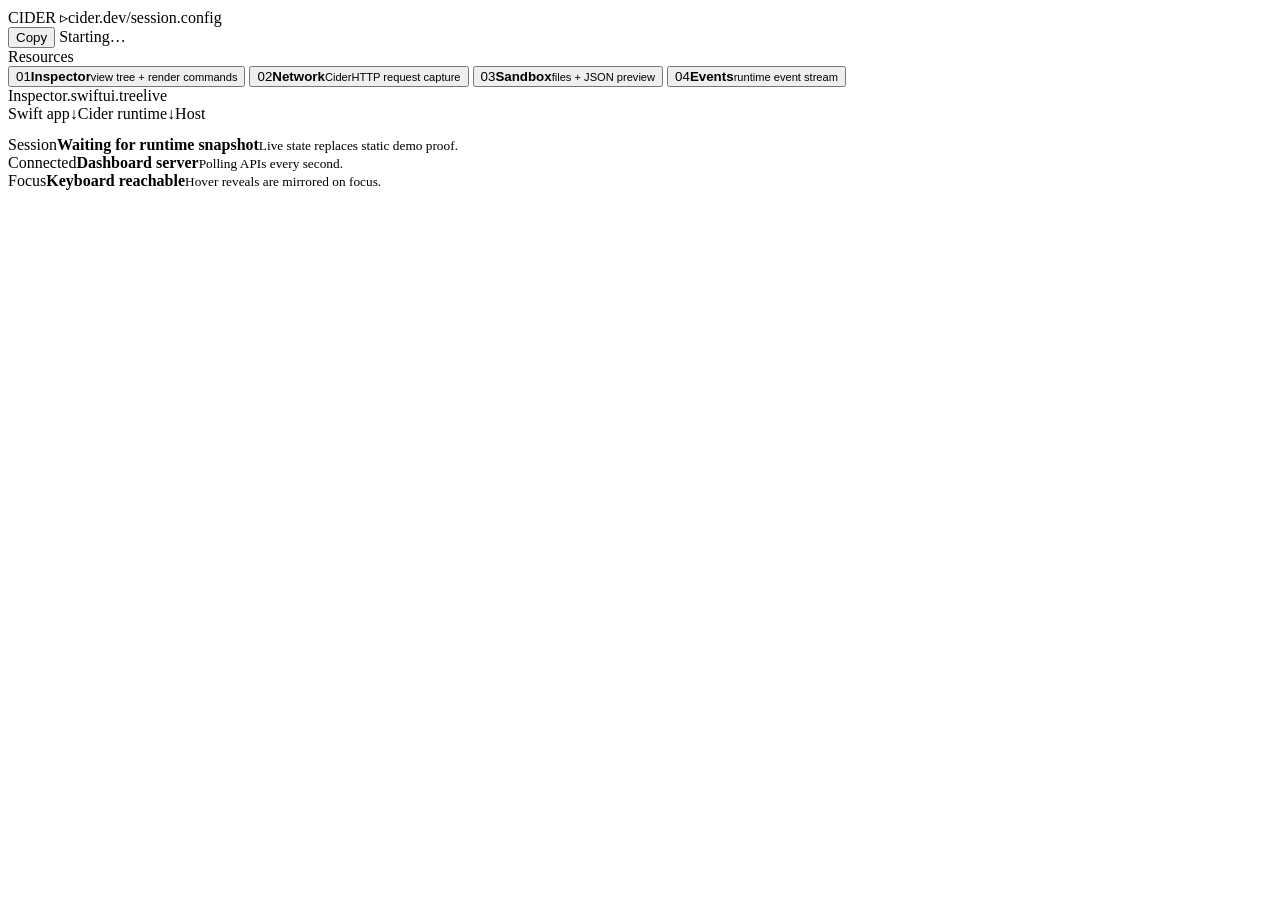
==== tests/unit/Snapshots/DevDashboardAssets/index.html @ 169347ae "feat: add CIDER dev dashboard - Add dev dashboard server/assets and static preview - Add compatibili" ====
<!doctype html>
<html lang="en">
<head>
  <meta charset="utf-8">
  <meta name="viewport" content="width=device-width, initial-scale=1">
  <title>CIDER Dev Dashboard</title>
  <link rel="stylesheet" href="/assets/app.css">
</head>
<body>
  <div class="dashboard-shell">
    <header class="ide-titlebar" aria-label="CIDER dev dashboard">
      <div class="window-controls" aria-hidden="true"><span></span><span></span><span></span></div>
      <div class="titlebar-main">
        <span class="brand-mark">CIDER</span>
        <span class="file-chip"><span aria-hidden="true">▹</span><span>cider.dev/session.config</span></span>
      </div>
      <div class="titlebar-actions">
        <button id="copySession" class="icon-button" type="button" data-copy-target="sessionSummary" aria-label="Copy session summary">Copy</button>
        <span id="status" class="status-pill severity-warning">Starting…</span>
      </div>
    </header>

    <div class="workspace-grid">
      <aside class="resource-sidebar" aria-label="Dashboard sections">
        <div class="sidebar-label">Resources</div>
        <button class="resource-row active" data-tab="inspector" aria-selected="true" type="button"><span class="row-index">01</span><span><strong>Inspector</strong><small>view tree + render commands</small></span></button>
        <button class="resource-row" data-tab="network" aria-selected="false" type="button"><span class="row-index">02</span><span><strong>Network</strong><small>CiderHTTP request capture</small></span></button>
        <button class="resource-row" data-tab="sandbox" aria-selected="false" type="button"><span class="row-index">03</span><span><strong>Sandbox</strong><small>files + JSON preview</small></span></button>
        <button class="resource-row" data-tab="events" aria-selected="false" type="button"><span class="row-index">04</span><span><strong>Events</strong><small>runtime event stream</small></span></button>
      </aside>

      <main class="tab-stack">
        <section id="inspector" class="tab-panel active" aria-labelledby="inspector-title">
          <div class="editor-window focused-panel">
            <div class="editor-titlebar"><div class="window-controls small" aria-hidden="true"><span></span><span></span><span></span></div><span id="inspector-title" class="file-chip">Inspector.swiftui.tree</span><span class="editor-action">live</span></div>
            <div class="pipeline" aria-label="Swift app through Cider runtime into host"><span>Swift app</span><b>↓</b><span>Cider runtime</span><b>↓</b><span>Host</span></div>
            <div id="tree" class="editor-body line-reader" aria-live="polite"></div>
            <pre id="commands" class="code-output" aria-label="Render commands"></pre>
          </div>
        </section>

        <section id="network" class="tab-panel" aria-labelledby="network-title" hidden>
          <div class="proof-panel">
            <div class="proof-header"><span id="network-title">REQUEST CAPTURE</span><span class="header-dots" aria-hidden="true"><i></i><i></i></span></div>
            <div id="requests" class="proof-body">No CiderHTTP requests captured yet.</div>
          </div>
        </section>

        <section id="sandbox" class="tab-panel" aria-labelledby="sandbox-title" hidden>
          <div class="split-panel">
            <div class="proof-panel">
              <div class="proof-header"><span id="sandbox-title">SANDBOX BROWSER</span><button id="resetSandbox" class="danger-action" type="button">Reset sandbox</button></div>
              <div id="files" class="proof-body">No sandbox files.</div>
            </div>
            <div class="editor-window">
              <div class="editor-titlebar"><div class="window-controls small" aria-hidden="true"><span></span><span></span><span></span></div><span class="file-chip">preview.json</span><span class="editor-action">read-only</span></div>
              <pre id="preview" class="code-output"></pre>
            </div>
          </div>
        </section>

        <section id="events" class="tab-panel" aria-labelledby="events-title" hidden>
          <div class="proof-panel">
            <div class="proof-header"><span id="events-title">CLI OUTPUT</span><span class="stream-badge">streaming</span></div>
            <pre id="eventLog" class="proof-body cli-log"></pre>
          </div>
        </section>
      </main>

      <aside class="status-rail" aria-label="Runtime health">
        <article class="status-card severity-neutral"><span class="micro-label">Session</span><strong id="sessionSummary">Waiting for runtime snapshot</strong><small>Live state replaces static demo proof.</small></article>
        <article class="status-card severity-success"><span class="micro-label">Connected</span><strong>Dashboard server</strong><small>Polling APIs every second.</small></article>
        <article class="status-card severity-warning"><span class="micro-label">Focus</span><strong>Keyboard reachable</strong><small>Hover reveals are mirrored on focus.</small></article>
      </aside>
    </div>
  </div>
  <script src="/assets/app.js"></script>
</body>
</html>
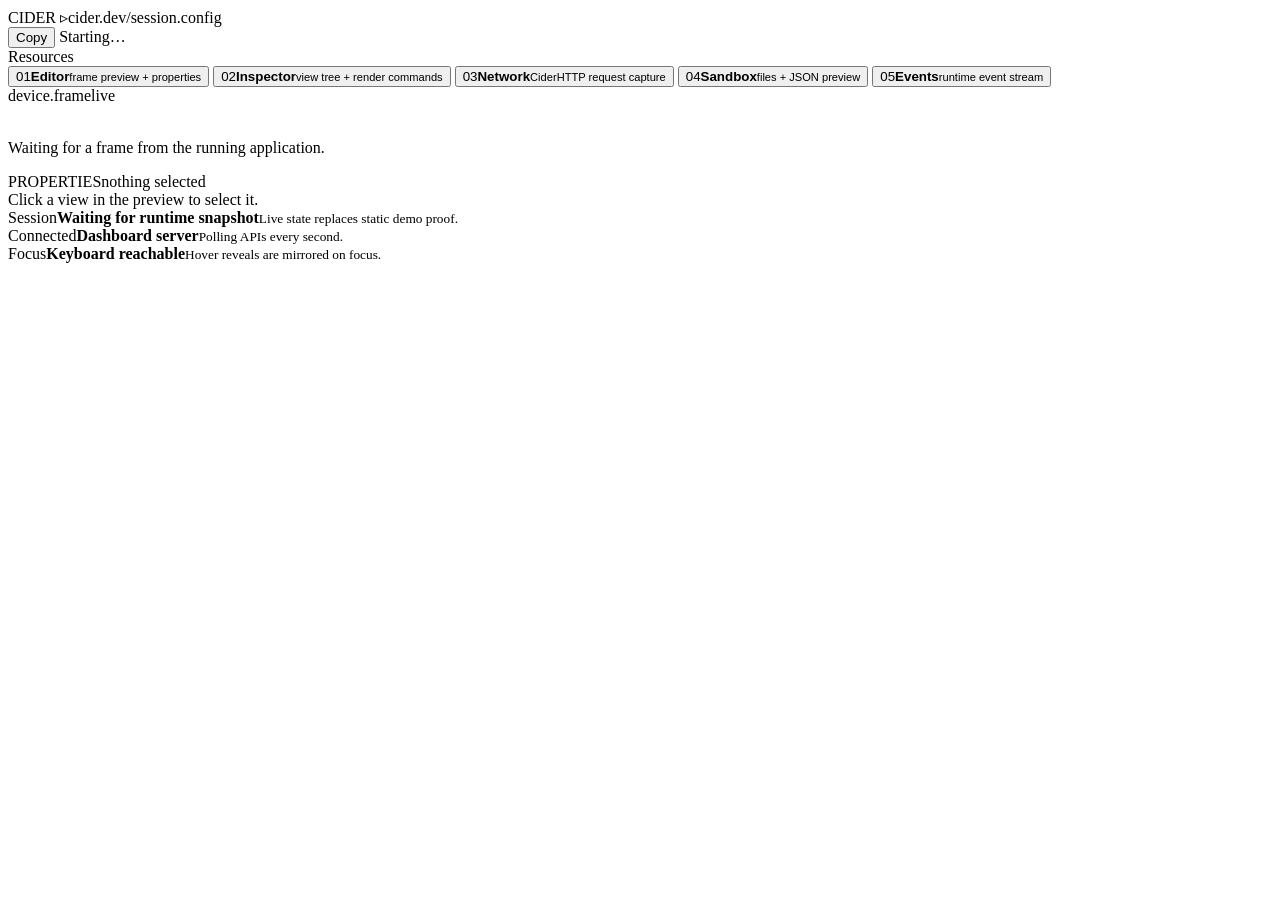
==== commit bebfc418: "Add a frame mirror and click-to-select to the dev console `cider dev` could describe the running app" ====
--- a/tests/unit/Snapshots/DevDashboardAssets/index.html
+++ b/tests/unit/Snapshots/DevDashboardAssets/index.html
@@ -23,14 +23,32 @@
     <div class="workspace-grid">
       <aside class="resource-sidebar" aria-label="Dashboard sections">
         <div class="sidebar-label">Resources</div>
-        <button class="resource-row active" data-tab="inspector" aria-selected="true" type="button"><span class="row-index">01</span><span><strong>Inspector</strong><small>view tree + render commands</small></span></button>
-        <button class="resource-row" data-tab="network" aria-selected="false" type="button"><span class="row-index">02</span><span><strong>Network</strong><small>CiderHTTP request capture</small></span></button>
-        <button class="resource-row" data-tab="sandbox" aria-selected="false" type="button"><span class="row-index">03</span><span><strong>Sandbox</strong><small>files + JSON preview</small></span></button>
-        <button class="resource-row" data-tab="events" aria-selected="false" type="button"><span class="row-index">04</span><span><strong>Events</strong><small>runtime event stream</small></span></button>
+        <button class="resource-row active" data-tab="editor" aria-selected="true" type="button"><span class="row-index">01</span><span><strong>Editor</strong><small>frame preview + properties</small></span></button>
+        <button class="resource-row" data-tab="inspector" aria-selected="false" type="button"><span class="row-index">02</span><span><strong>Inspector</strong><small>view tree + render commands</small></span></button>
+        <button class="resource-row" data-tab="network" aria-selected="false" type="button"><span class="row-index">03</span><span><strong>Network</strong><small>CiderHTTP request capture</small></span></button>
+        <button class="resource-row" data-tab="sandbox" aria-selected="false" type="button"><span class="row-index">04</span><span><strong>Sandbox</strong><small>files + JSON preview</small></span></button>
+        <button class="resource-row" data-tab="events" aria-selected="false" type="button"><span class="row-index">05</span><span><strong>Events</strong><small>runtime event stream</small></span></button>
       </aside>
 
       <main class="tab-stack">
-        <section id="inspector" class="tab-panel active" aria-labelledby="inspector-title">
+        <section id="editor" class="tab-panel active" aria-labelledby="editor-title">
+          <div class="split-panel">
+            <div class="editor-window focused-panel">
+              <div class="editor-titlebar"><div class="window-controls small" aria-hidden="true"><span></span><span></span><span></span></div><span id="editor-title" class="file-chip">device.frame</span><span class="editor-action">live</span></div>
+              <div id="stage" class="device-stage">
+                <canvas id="frame" class="device-frame" width="1" height="1" aria-label="Rendered application frame"></canvas>
+                <div id="overlay" class="node-overlay"></div>
+              </div>
+              <p id="frameStatus" class="stage-status">Waiting for a frame from the running application.</p>
+            </div>
+            <div class="proof-panel">
+              <div class="proof-header"><span id="properties-title">PROPERTIES</span><span id="selectionPath" class="stream-badge">nothing selected</span></div>
+              <div id="properties" class="proof-body" aria-labelledby="properties-title">Click a view in the preview to select it.</div>
+            </div>
+          </div>
+        </section>
+
+        <section id="inspector" class="tab-panel" aria-labelledby="inspector-title" hidden>
           <div class="editor-window focused-panel">
             <div class="editor-titlebar"><div class="window-controls small" aria-hidden="true"><span></span><span></span><span></span></div><span id="inspector-title" class="file-chip">Inspector.swiftui.tree</span><span class="editor-action">live</span></div>
             <div class="pipeline" aria-label="Swift app through Cider runtime into host"><span>Swift app</span><b>↓</b><span>Cider runtime</span><b>↓</b><span>Host</span></div>
@@ -76,4 +94,4 @@
   </div>
   <script src="/assets/app.js"></script>
 </body>
-</html>+</html>
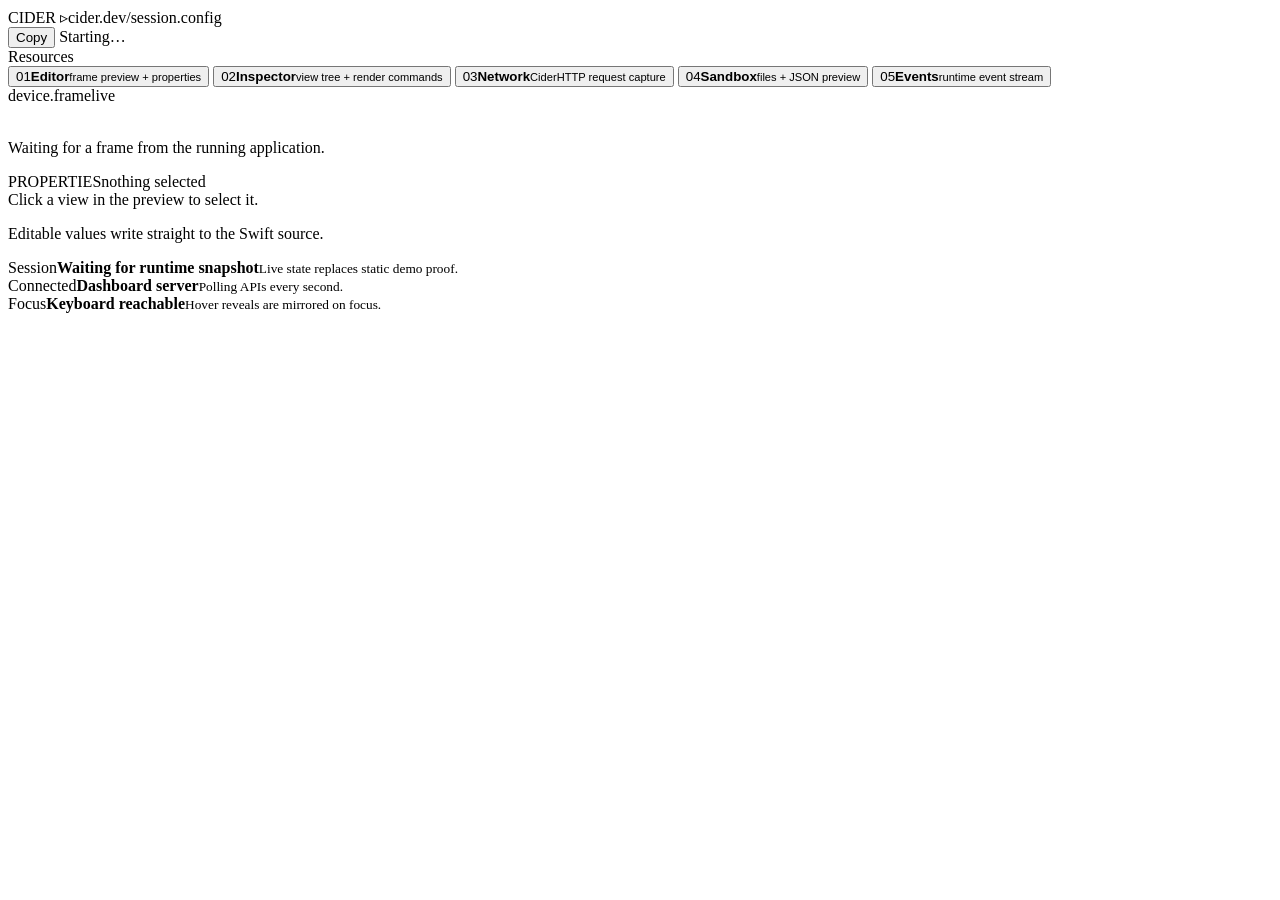
==== commit 82e94669: "Write property edits back into the Swift source This is where the editor stops being an inspector. A" ====
--- a/tests/unit/Snapshots/DevDashboardAssets/index.html
+++ b/tests/unit/Snapshots/DevDashboardAssets/index.html
@@ -44,6 +44,7 @@
             <div class="proof-panel">
               <div class="proof-header"><span id="properties-title">PROPERTIES</span><span id="selectionPath" class="stream-badge">nothing selected</span></div>
               <div id="properties" class="proof-body" aria-labelledby="properties-title">Click a view in the preview to select it.</div>
+              <p id="editStatus" class="stage-status" role="status" aria-live="polite">Editable values write straight to the Swift source.</p>
             </div>
           </div>
         </section>
